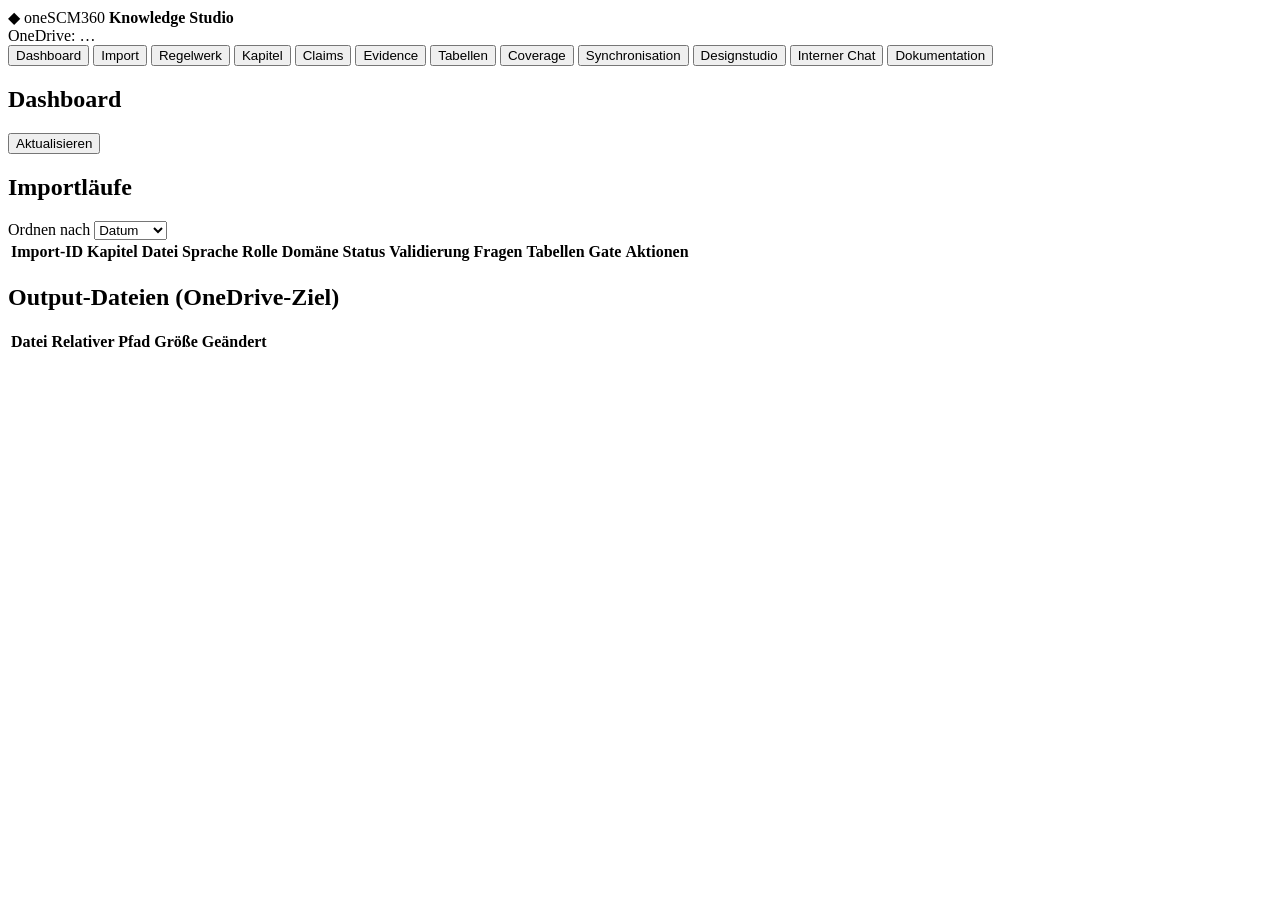
==== onescm360_app_build/index.html @ eda41f2f "Add Designstudio with variable design templates, Word templates and icons New tab "Designstudio" bas" ====
<!doctype html>
<html lang="de">
<head>
  <meta charset="utf-8">
  <meta name="viewport" content="width=device-width, initial-scale=1">
  <title>oneSCM360 Knowledge Studio</title>
  <link rel="stylesheet" href="/static/style.css">
  <script src="/static/app.js" defer></script>
</head>
<body>
  <header class="topbar">
    <div class="brand"><span class="logo" aria-hidden="true">◆</span> oneSCM360 <strong>Knowledge Studio</strong></div>
    <div class="topmeta"><span id="app-version"></span><span class="pill" id="top-onedrive" title="Lokaler OneDrive-Status">OneDrive: …</span></div>
  </header>
  <nav class="tabs" id="tabs" aria-label="Register">
    <button data-tab="dashboard">Dashboard</button>
    <button data-tab="import">Import</button>
    <button data-tab="rules">Regelwerk</button>
    <button data-tab="chapters">Kapitel</button>
    <button data-tab="claims">Claims</button>
    <button data-tab="evidence">Evidence</button>
    <button data-tab="tables">Tabellen</button>
    <button data-tab="coverage">Coverage</button>
    <button data-tab="sync">Synchronisation</button>
    <button data-tab="design">Designstudio</button>
    <button data-tab="chat">Interner Chat</button>
    <button data-tab="docs">Dokumentation</button>
  </nav>
  <div id="toast" class="toast" role="status" aria-live="polite" hidden></div>
  <main>
    <!-- Dashboard -->
    <section id="tab-dashboard" class="panel" aria-labelledby="h-dashboard">
      <div class="panel-head"><h1 id="h-dashboard">Dashboard</h1><button id="dash-refresh" class="secondary">Aktualisieren</button></div>
      <div class="kpis" id="kpis"></div>
      <div class="card" id="dash-onedrive"></div>
      <div class="panel-head queue-head"><h2>Importläufe</h2><label class="inline">Ordnen nach <select id="dash-group"><option value="">Datum</option><option value="chapterId">Kapitel</option><option value="language">Sprache</option><option value="role">Rolle</option><option value="domain">Domäne</option></select></label></div>
      <div class="table-wrap"><table id="dash-imports"><thead><tr><th>Import-ID</th><th>Kapitel</th><th>Datei</th><th>Sprache</th><th>Rolle</th><th>Domäne</th><th>Status</th><th>Validierung</th><th>Fragen</th><th>Tabellen</th><th>Gate</th><th>Aktionen</th></tr></thead><tbody></tbody></table></div>
      <h2>Output-Dateien (OneDrive-Ziel)</h2>
      <div class="table-wrap"><table id="dash-outputs"><thead><tr><th>Datei</th><th>Relativer Pfad</th><th>Größe</th><th>Geändert</th></tr></thead><tbody></tbody></table></div>
    </section>

    <!-- Import -->
    <section id="tab-import" class="panel" hidden aria-labelledby="h-import">
      <div class="panel-head"><h1 id="h-import">Kapitelimport</h1></div>
      <form id="import-form" novalidate>
        <div class="card">
          <label class="drop" for="imp-file">
            <span class="drop-title">Dateien auswählen oder hierher ziehen</span>
            <span class="muted">.docx, .html, .htm · je Datei max. 50 MB · Mehrfachauswahl möglich</span>
            <input type="file" id="imp-file" name="file" accept=".docx,.html,.htm" multiple>
          </label>
          <h2>Standard für nicht erkannte Angaben</h2>
          <p class="muted">Kapitel, Sprache, Rolle und Domäne werden je Datei aus Dateiname und Inhalt vorgeschlagen. Was nicht erkannt wird, übernimmt diese Werte. Jeder Wert ist in der Liste änderbar.</p>
          <div class="form-grid">
            <label>Kapitel<select id="imp-chapter" name="chapterId"></select></label>
            <label>Sprache<select id="imp-language" name="language"></select></label>
            <label>Rolle<select id="imp-role" name="role"></select></label>
            <label>Domäne<select id="imp-domain" name="domain"></select></label>
            <label>Quelltyp<select id="imp-source" name="sourceType"></select></label>
          </div>
        </div>
        <div id="imp-queue-card" class="card" hidden>
          <div class="panel-head queue-head">
            <h2 id="imp-queue-title">Dateien</h2>
            <label class="inline">Ordnen nach <select id="imp-group">
              <option value="chapterId">Kapitel</option><option value="language">Sprache</option>
              <option value="role">Rolle</option><option value="domain">Domäne</option><option value="name">Dateiname</option>
            </select></label>
            <button type="button" id="imp-clear" class="small">Liste leeren</button>
          </div>
          <div class="table-wrap"><table id="imp-queue"><thead><tr><th>Datei</th><th>Kapitel</th><th>Sprache</th><th>Rolle</th><th>Domäne</th><th>Quelltyp</th><th>Status</th><th></th></tr></thead><tbody></tbody></table></div>
        </div>
        <div class="card actions-card">
          <label class="check"><input type="checkbox" id="imp-force"> Gleiche Dateien erneut verarbeiten</label>
          <button type="submit" id="imp-submit" class="primary">Importieren</button>
        </div>
      </form>
      <div id="imp-progress" class="card progress-card" hidden>
        <div class="hourglass" aria-hidden="true"><span></span></div>
        <div class="progress-body">
          <div id="imp-status-text" class="status-text">Datei wird eingelesen …</div>
          <div class="bar"><div id="imp-bar" class="bar-fill"></div></div>
        </div>
      </div>
      <div id="imp-error" class="alert error" role="alert" hidden></div>
      <div id="imp-batch-summary"></div>
      <div id="imp-result"></div>
    </section>

    <!-- Regelwerk -->
    <section id="tab-rules" class="panel" hidden aria-labelledby="h-rules">
      <div class="panel-head"><h1 id="h-rules">Regelwerk</h1><span class="muted">Gespeichert in rules.json · gilt ab dem nächsten Import ohne Neustart</span></div>
      <div class="chips" id="rule-filter"></div>
      <form id="rule-new" class="card form-grid" novalidate>
        <h2 class="wide">Neue Regel</h2>
        <label>Kategorie<select id="rule-category"></select></label>
        <label>Begriff / Quelle<input id="rule-source" maxlength="200"></label>
        <label>Ziel / kanonisch<input id="rule-target" maxlength="500"></label>
        <label>Notiz<input id="rule-note" maxlength="500"></label>
        <div class="wide actions"><button type="submit" class="primary">Regel anlegen</button></div>
      </form>
      <div class="table-wrap"><table id="rules-table"><thead><tr><th>ID</th><th>Kategorie</th><th>Begriff</th><th>Ziel</th><th>Notiz</th><th>Aktionen</th></tr></thead><tbody></tbody></table></div>
      <div class="card">
        <h2>Regeln testen</h2>
        <textarea id="rule-preview-text" rows="3" placeholder="Beispieltext, z. B.: Im onescm sieht der Händler Passenger Car Aufträge ab PI16."></textarea>
        <div class="actions"><button id="rule-preview" class="secondary">Prüfen</button></div>
        <pre id="rule-preview-out" class="out"></pre>
      </div>
    </section>

    <!-- Kapitel (Fragenkataloge) -->
    <section id="tab-chapters" class="panel" hidden aria-labelledby="h-chapters">
      <div class="panel-head"><h1 id="h-chapters">Kapitel &amp; Fragenkataloge</h1><span class="muted">Je Kapitel genau 20 Fragen xx-F01 bis xx-F20. Änderungen liegen unter data\chapters und bleiben bei einem Programm-Update erhalten.</span></div>
      <div class="filters"><label>Kapitel<select id="chap-select"></select></label><div id="chap-origin" class="chap-origin"></div></div>
      <form id="chap-form" class="card" novalidate>
        <div class="form-grid">
          <label>Kapiteltitel<input id="chap-title" maxlength="150"></label>
          <label>Schema-Status<select id="chap-status"><option value="DRAFT">DRAFT (Entwurf)</option><option value="REFERENCE">REFERENCE (fachlich vollständig)</option></select></label>
          <label class="wide">Schwerpunkt<input id="chap-focus" maxlength="500"></label>
          <label class="wide">Pflichtauswertungen (durch Komma getrennt)<input id="chap-evaluations"></label>
        </div>
        <h2>Rollen für die Rollenabdeckung</h2>
        <div id="chap-roles" class="chips"></div>
        <h2>Fragen</h2>
        <div class="table-wrap"><table id="chap-questions"><thead><tr><th>Frage</th><th>Gruppe</th><th>Titel</th><th>Titel EN</th><th>Kritikalität</th></tr></thead><tbody></tbody></table></div>
        <div id="chap-message"></div>
        <div class="actions">
          <button type="submit" class="primary" id="chap-save">Speichern</button>
          <button type="button" id="chap-cancel">Abbrechen</button>
          <button type="button" id="chap-reset" class="danger">Auf Standard zurücksetzen</button>
          <a class="button-link" id="chap-csv-download" href="#">CSV herunterladen</a>
          <label class="button-link file-button">CSV importieren<input type="file" id="chap-csv" accept=".csv,text/csv"></label>
        </div>
      </form>
    </section>

    <!-- Claims -->
    <section id="tab-claims" class="panel" hidden aria-labelledby="h-claims">
      <div class="panel-head"><h1 id="h-claims">Claims</h1><span class="muted">Automatische Claims sind Vorschläge (DRAFT) und brauchen einen manuellen Review.</span></div>
      <div class="filters"><label>Kapitel<select id="claim-chapter"></select></label><label>Status<select id="claim-status"></select></label><label>Suche<input id="claim-search" placeholder="Text, ID, Rolle …"></label></div>
      <details class="card" id="claim-new-box"><summary>Neuen Claim anlegen</summary>
        <form id="claim-new" class="form-grid" novalidate>
          <label>Frage<select id="claim-new-question"></select></label>
          <label class="wide">Aussage<textarea id="claim-new-text" rows="2"></textarea></label>
          <div class="wide actions"><button type="submit" class="primary">Claim anlegen</button></div>
        </form>
      </details>
      <div class="split">
        <div class="table-wrap"><table id="claims-table"><thead><tr><th>Claim</th><th>Frage</th><th>Aussage</th><th>Krit.</th><th>Evidence</th><th>Status</th></tr></thead><tbody></tbody></table></div>
        <div id="claim-editor" class="card editor" hidden></div>
      </div>
    </section>

    <!-- Evidence -->
    <section id="tab-evidence" class="panel" hidden aria-labelledby="h-evidence">
      <div class="panel-head"><h1 id="h-evidence">Evidence</h1><span class="muted">Rovo ist Recherchequelle (INDIRECT); finale Nachweise kommen aus Jira/Confluence.</span></div>
      <div class="filters"><label>Kapitel<select id="ev-chapter"></select></label></div>
      <div class="table-wrap"><table id="evidence-table"><thead><tr><th>Evidence</th><th>Claim</th><th>Quelle</th><th>Titel / Key</th><th>Stufe</th><th>Status</th><th>Faktor</th><th>Aktionen</th></tr></thead><tbody></tbody></table></div>
    </section>

    <!-- Tabellen -->
    <section id="tab-tables" class="panel" hidden aria-labelledby="h-tables">
      <div class="panel-head"><h1 id="h-tables">Tabellen</h1></div>
      <div class="filters"><label>Kapitel<select id="tbl-chapter"></select></label></div>
      <div class="table-wrap"><table id="tables-table"><thead><tr><th>Tabelle</th><th>Import</th><th>Quellfrage</th><th>Zeilen × Spalten</th><th>Review</th><th>Export</th></tr></thead><tbody></tbody></table></div>
      <div id="tbl-preview" class="card" hidden></div>
    </section>

    <!-- Coverage -->
    <section id="tab-coverage" class="panel" hidden aria-labelledby="h-coverage">
      <div class="panel-head"><h1 id="h-coverage">Coverage &amp; Gates</h1><label class="inline">Kapitel <select id="cov-chapter"></select></label><button id="cov-refresh" class="secondary">Neu berechnen</button></div>
      <div id="cov-summary" class="card"></div>
      <div class="kpis" id="cov-dims"></div>
      <div class="card"><h2>Hard Blocker</h2><ul id="cov-blockers" class="list"></ul></div>
      <div class="card"><h2>Konflikte</h2><div class="table-wrap"><table id="conflicts-table"><thead><tr><th>ID</th><th>Typ</th><th>Schwere</th><th>Beschreibung</th><th>Claims</th><th>Status</th><th>Aktion</th></tr></thead><tbody></tbody></table></div></div>
      <div class="card"><h2>Rollenabdeckung</h2><div class="table-wrap"><table id="cov-roles"><thead></thead><tbody></tbody></table></div></div>
    </section>

    <!-- Synchronisation -->
    <section id="tab-sync" class="panel" hidden aria-labelledby="h-sync">
      <div class="panel-head"><h1 id="h-sync">Synchronisation</h1></div>
      <div class="card">
        <h2>Verbindung zum lokalen OneDrive-Ordner</h2>
        <form id="sync-form" class="form-grid" novalidate>
          <label class="wide">Lokaler Zielpfad<input id="sync-path" placeholder="C:\Users\…\OneDrive - …\-oneSCM360"></label>
          <div class="wide actions"><button type="submit" class="primary">Pfad speichern &amp; prüfen</button><button type="button" id="sync-reset" class="secondary">Auf ONESCM_LOCAL_ONEDRIVE_ROOT zurücksetzen</button></div>
        </form>
        <dl id="sync-status" class="kv"></dl>
      </div>
      <div class="card">
        <h2>Export</h2>
        <div class="form-grid">
          <label>Kapitel<select id="sync-chapter"></select></label>
          <div class="actions"><button id="sync-structure" class="secondary">Ordnerstruktur anlegen</button><button id="sync-export" class="primary">Kapitel exportieren</button></div>
        </div>
        <div id="sync-result"></div>
      </div>
      <div class="card">
        <h2>Handbuchstand erzeugen</h2>
        <p class="muted">Draft ist immer möglich, Reviewed nur ohne Hard Blocker, Released nur bei Gate READY. Ablage: <code>05_Manual_Generated/&lt;Stufe&gt;</code> als HTML (öffnet in Word) und Markdown.</p>
        <div class="form-grid">
          <label>Kapitel<select id="man-chapter"></select></label>
          <label>Designvorlage<select id="man-design"></select></label>
          <label>Stufe<select id="man-stage"><option value="Draft">Draft</option><option value="Reviewed">Reviewed</option><option value="Released">Released</option></select></label>
          <div class="actions"><button type="button" id="man-preview" class="secondary">Vorschau</button><button type="button" id="man-generate" class="primary">Handbuchstand erzeugen</button></div>
        </div>
        <div id="man-result"></div>
        <iframe id="man-frame" class="manual-frame" title="Vorschau Handbuchstand" sandbox="" hidden></iframe>
      </div>
      <div class="card">
        <h2>Datenbereinigung</h2>
        <p class="muted">Regeln aus <code>cleanup_rules.json</code>. Zuerst Vorschau, dann ausgewählte Einträge bereinigen. Claims und Evidence bleiben beim Archivieren erhalten.</p>
        <ul id="clean-rules" class="list"></ul>
        <div class="actions"><button type="button" id="clean-preview" class="secondary">Vorschau</button><button type="button" id="clean-run" class="danger" disabled>Ausgewählte bereinigen</button></div>
        <div id="clean-result"></div>
      </div>
      <div class="card note">
        <h2>Manueller SharePoint-Transfer</h2>
        <ol>
          <li>Im OneDrive-Client prüfen, dass die Dateien synchronisiert sind (keine Konfliktkopien).</li>
          <li>ZIP-Paket aus <code>06_Exports/Packages</code> bzw. CSV-Dateien aus <code>06_Exports/CSV</code> öffnen.</li>
          <li>CSV-Dateien manuell in die SharePoint-Listen „oneSCM Knowledge Blocks“, „Claims“, „Evidence“ und „Coverage“ übernehmen.</li>
        </ol>
        <p class="muted">Cloudstatus im manuellen Betriebsmodus: <strong>NOT_VERIFIABLE_WITHOUT_GRAPH</strong>.</p>
      </div>
    </section>

    <!-- Designstudio -->
    <section id="tab-design" class="panel" hidden aria-labelledby="h-design">
      <div class="panel-head"><h1 id="h-design">Designstudio</h1><span class="muted">Designvorlagen für Benutzerhandbuch, Release Letter, Quick Reference, Trainingsunterlage … – alle Werte variabel. Gespeichert unter data\design_templates.json.</span></div>
      <div class="card design-bar">
        <ul id="ds-templates" class="template-list" aria-label="Designvorlagen"></ul>
        <div class="actions">
          <button type="button" id="ds-new" class="small secondary">Duplizieren</button>
          <button type="button" id="ds-delete" class="small danger">Löschen</button>
          <button type="button" id="ds-reset" class="small">Zurücksetzen</button>
          <label class="button-link file-button small-link">JSON importieren<input type="file" id="ds-import" accept=".json,application/json"></label>
          <a class="button-link small-link" id="ds-export" href="#">JSON exportieren</a>
        </div>
      </div>
      <div class="design-layout">
        <form id="ds-form" class="design-editor" novalidate>
          <details class="card" open><summary>Allgemein</summary><div class="form-grid" id="ds-general"></div></details>
          <details class="card"><summary>Seite, Kopf- und Fußzeile</summary><div class="form-grid" id="ds-page"></div>
            <p class="muted">Platzhalter: <span id="ds-placeholders" class="mono"></span>. {page}/{pages} werden in Word zu Seitenzahl-Feldern.</p></details>
          <details class="card" open><summary>Schriften &amp; Typografie</summary><div class="form-grid" id="ds-fonts"></div>
            <div class="table-wrap"><table id="ds-typo"><thead><tr><th>Element</th><th>Schrift</th><th>Größe pt</th><th>Schnitt</th><th title="kursiv">K</th><th title="Versalien">V</th><th>Zeilen&shy;abstand</th><th>vor pt</th><th>nach pt</th><th>Farbe</th></tr></thead><tbody></tbody></table></div></details>
          <details class="card"><summary>Farbpalette</summary><div class="color-grid" id="ds-colors"></div></details>
          <details class="card"><summary>Tabellen, Hinweisboxen, Badges, Platzhalter</summary><div class="form-grid" id="ds-elements"></div></details>
          <details class="card"><summary>Icons</summary><div class="form-grid" id="ds-icons"></div></details>
          <div id="ds-message"></div>
          <div class="card actions-card">
            <div class="actions"><button type="submit" class="primary" id="ds-save">Speichern</button><button type="button" id="ds-cancel">Verwerfen</button></div>
            <div class="actions">
              <a class="button-link" id="ds-dl-pattern" href="#">Design-Pattern (HTML)</a>
              <a class="button-link" id="ds-dl-dotx" href="#">Word-Vorlage (.dotx)</a>
              <a class="button-link" id="ds-dl-docx" href="#">Musterdokument (.docx)</a>
            </div>
          </div>
        </form>
        <div class="design-preview card">
          <div class="panel-head"><h2>Vorschau</h2><span class="muted" id="ds-preview-state">aktualisiert sich beim Bearbeiten</span></div>
          <iframe id="ds-frame" class="design-frame" title="Vorschau Designvorlage" sandbox=""></iframe>
        </div>
      </div>
      <div class="card">
        <div class="panel-head queue-head"><h2>Icon-Auswahl</h2><label class="inline">Farbe <select id="ds-icon-color"></select></label><a class="button-link" id="ds-icons-zip" href="/api/design/icons.zip">Alle Icons als ZIP (SVG)</a></div>
        <p class="muted">Einheitliche Linien-Icons (24 × 24, für Word über Einfügen → Bilder als SVG). Klick lädt das Icon in der gewählten Farbe herunter.</p>
        <div id="ds-gallery"></div>
      </div>
    </section>

    <!-- Interner Chat -->
    <section id="tab-chat" class="panel" hidden aria-labelledby="h-chat">
      <div class="panel-head"><h1 id="h-chat">Interner Chat</h1><span class="muted">Der Router schlägt genau eine Funktion aus der Tool Registry vor – die Security Policy entscheidet, ob sie ausgeführt wird. Kein Internet, kein externes LLM.</span></div>
      <details class="card" id="chat-registry-box"><summary>Tool Registry v1 (10 Funktionen)</summary>
        <div class="table-wrap"><table id="chat-registry"><thead><tr><th>Tool</th><th>Zweck</th><th>Quelle</th><th>Operation</th><th>Netz</th><th>Schreibend</th><th>Status</th></tr></thead><tbody></tbody></table></div>
      </details>
      <div class="chat-layout">
        <div class="card chat-main">
          <div id="chat-log" class="chat-log" aria-live="polite"></div>
          <div id="chat-examples" class="chips"></div>
          <form id="chat-form" class="chat-form" novalidate>
            <textarea id="chat-input" rows="2" maxlength="2000" placeholder="Frage stellen, z. B. „Warum ist CH01 blockiert?“ – Enter sendet, Umschalt+Enter für neue Zeile" aria-label="Frage"></textarea>
            <button type="submit" id="chat-send" class="primary">Senden</button>
          </form>
        </div>
        <aside class="chat-side">
          <div class="card" id="chat-security">
            <h2>Sicherheit</h2>
            <dl class="kv" id="chat-policy"></dl>
          </div>
          <div class="card">
            <h2>Router</h2>
            <label>Modus<select id="chat-mode"><option value="rules">Regeln (offline, nachvollziehbar)</option><option value="model">Lokales Modell (z. B. FunctionGemma über Ollama)</option></select></label>
            <p class="muted" id="chat-router-info"></p>
            <div class="actions"><button type="button" id="chat-eval" class="secondary">Routing-Testsuite ausführen</button></div>
            <div id="chat-eval-result"></div>
          </div>
          <div class="card">
            <h2>Audit-Protokoll</h2>
            <p class="muted">Pro Werkzeugaufruf: Zeit, Benutzer, Tool, Operation, Ergebnis. Ohne Frage- und Dokumentinhalte.</p>
            <div class="actions"><button type="button" id="chat-audit-refresh" class="small">Aktualisieren</button></div>
            <ul id="chat-audit" class="audit-list"></ul>
          </div>
          <div class="card">
            <h2>Trainingsdaten</h2>
            <p class="muted">Vorlagen über alle Kapitel, Rollen und Fahrzeugtypen plus bestätigtes Feedback – nur Tools der Registry, im Format des FunctionGemma-Notebooks. Die Fragen der Testsuite sind ausgeschlossen.</p>
            <div class="actions"><a class="button-link" id="chat-train-notebook" href="/api/chat/training-data?format=notebook">JSONL (Notebook-Format)</a><a class="button-link" href="/api/chat/training-data?format=messages">JSONL (Chat-Format)</a></div>
          </div>
        </aside>
      </div>
    </section>

    <!-- Dokumentation -->
    <section id="tab-docs" class="panel" hidden aria-labelledby="h-docs">
      <div class="panel-head"><h1 id="h-docs">Dokumentation</h1></div>
      <article id="docs-body" class="card doc"></article>
    </section>
  </main>
</body>
</html>
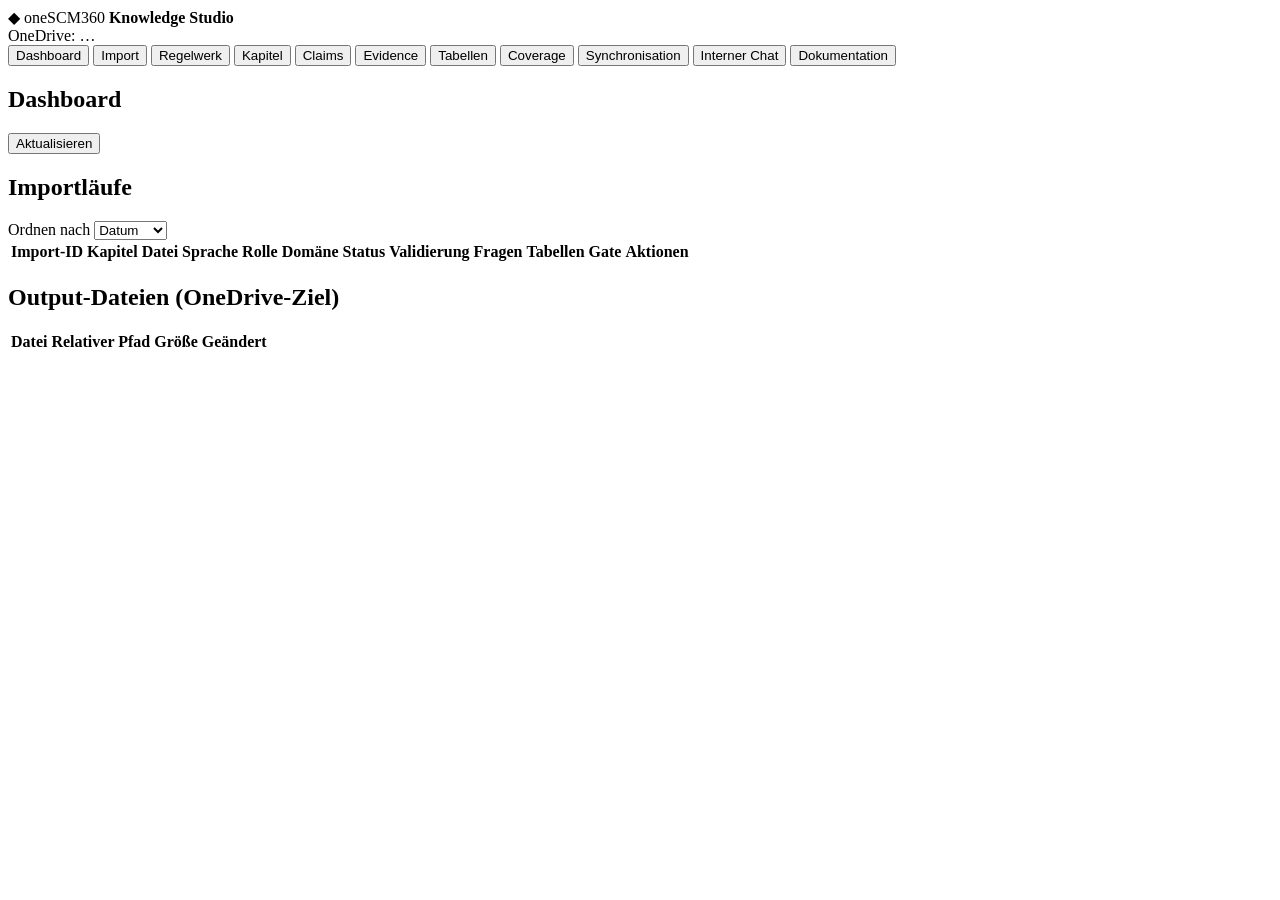
==== commit d7d4f531: "Merge pull request #6 from Andreas76761/feature/chapter-editor Knowledge Studio: chapter editor, use" ====
--- a/onescm360_app_build/index.html
+++ b/onescm360_app_build/index.html
@@ -22,7 +22,6 @@
     <button data-tab="tables">Tabellen</button>
     <button data-tab="coverage">Coverage</button>
     <button data-tab="sync">Synchronisation</button>
-    <button data-tab="design">Designstudio</button>
     <button data-tab="chat">Interner Chat</button>
     <button data-tab="docs">Dokumentation</button>
   </nav>
@@ -200,7 +199,6 @@
         <p class="muted">Draft ist immer möglich, Reviewed nur ohne Hard Blocker, Released nur bei Gate READY. Ablage: <code>05_Manual_Generated/&lt;Stufe&gt;</code> als HTML (öffnet in Word) und Markdown.</p>
         <div class="form-grid">
           <label>Kapitel<select id="man-chapter"></select></label>
-          <label>Designvorlage<select id="man-design"></select></label>
           <label>Stufe<select id="man-stage"><option value="Draft">Draft</option><option value="Reviewed">Reviewed</option><option value="Released">Released</option></select></label>
           <div class="actions"><button type="button" id="man-preview" class="secondary">Vorschau</button><button type="button" id="man-generate" class="primary">Handbuchstand erzeugen</button></div>
         </div>
@@ -222,51 +220,6 @@
           <li>CSV-Dateien manuell in die SharePoint-Listen „oneSCM Knowledge Blocks“, „Claims“, „Evidence“ und „Coverage“ übernehmen.</li>
         </ol>
         <p class="muted">Cloudstatus im manuellen Betriebsmodus: <strong>NOT_VERIFIABLE_WITHOUT_GRAPH</strong>.</p>
-      </div>
-    </section>
-
-    <!-- Designstudio -->
-    <section id="tab-design" class="panel" hidden aria-labelledby="h-design">
-      <div class="panel-head"><h1 id="h-design">Designstudio</h1><span class="muted">Designvorlagen für Benutzerhandbuch, Release Letter, Quick Reference, Trainingsunterlage … – alle Werte variabel. Gespeichert unter data\design_templates.json.</span></div>
-      <div class="card design-bar">
-        <ul id="ds-templates" class="template-list" aria-label="Designvorlagen"></ul>
-        <div class="actions">
-          <button type="button" id="ds-new" class="small secondary">Duplizieren</button>
-          <button type="button" id="ds-delete" class="small danger">Löschen</button>
-          <button type="button" id="ds-reset" class="small">Zurücksetzen</button>
-          <label class="button-link file-button small-link">JSON importieren<input type="file" id="ds-import" accept=".json,application/json"></label>
-          <a class="button-link small-link" id="ds-export" href="#">JSON exportieren</a>
-        </div>
-      </div>
-      <div class="design-layout">
-        <form id="ds-form" class="design-editor" novalidate>
-          <details class="card" open><summary>Allgemein</summary><div class="form-grid" id="ds-general"></div></details>
-          <details class="card"><summary>Seite, Kopf- und Fußzeile</summary><div class="form-grid" id="ds-page"></div>
-            <p class="muted">Platzhalter: <span id="ds-placeholders" class="mono"></span>. {page}/{pages} werden in Word zu Seitenzahl-Feldern.</p></details>
-          <details class="card" open><summary>Schriften &amp; Typografie</summary><div class="form-grid" id="ds-fonts"></div>
-            <div class="table-wrap"><table id="ds-typo"><thead><tr><th>Element</th><th>Schrift</th><th>Größe pt</th><th>Schnitt</th><th title="kursiv">K</th><th title="Versalien">V</th><th>Zeilen&shy;abstand</th><th>vor pt</th><th>nach pt</th><th>Farbe</th></tr></thead><tbody></tbody></table></div></details>
-          <details class="card"><summary>Farbpalette</summary><div class="color-grid" id="ds-colors"></div></details>
-          <details class="card"><summary>Tabellen, Hinweisboxen, Badges, Platzhalter</summary><div class="form-grid" id="ds-elements"></div></details>
-          <details class="card"><summary>Icons</summary><div class="form-grid" id="ds-icons"></div></details>
-          <div id="ds-message"></div>
-          <div class="card actions-card">
-            <div class="actions"><button type="submit" class="primary" id="ds-save">Speichern</button><button type="button" id="ds-cancel">Verwerfen</button></div>
-            <div class="actions">
-              <a class="button-link" id="ds-dl-pattern" href="#">Design-Pattern (HTML)</a>
-              <a class="button-link" id="ds-dl-dotx" href="#">Word-Vorlage (.dotx)</a>
-              <a class="button-link" id="ds-dl-docx" href="#">Musterdokument (.docx)</a>
-            </div>
-          </div>
-        </form>
-        <div class="design-preview card">
-          <div class="panel-head"><h2>Vorschau</h2><span class="muted" id="ds-preview-state">aktualisiert sich beim Bearbeiten</span></div>
-          <iframe id="ds-frame" class="design-frame" title="Vorschau Designvorlage" sandbox=""></iframe>
-        </div>
-      </div>
-      <div class="card">
-        <div class="panel-head queue-head"><h2>Icon-Auswahl</h2><label class="inline">Farbe <select id="ds-icon-color"></select></label><a class="button-link" id="ds-icons-zip" href="/api/design/icons.zip">Alle Icons als ZIP (SVG)</a></div>
-        <p class="muted">Einheitliche Linien-Icons (24 × 24, für Word über Einfügen → Bilder als SVG). Klick lädt das Icon in der gewählten Farbe herunter.</p>
-        <div id="ds-gallery"></div>
       </div>
     </section>
 
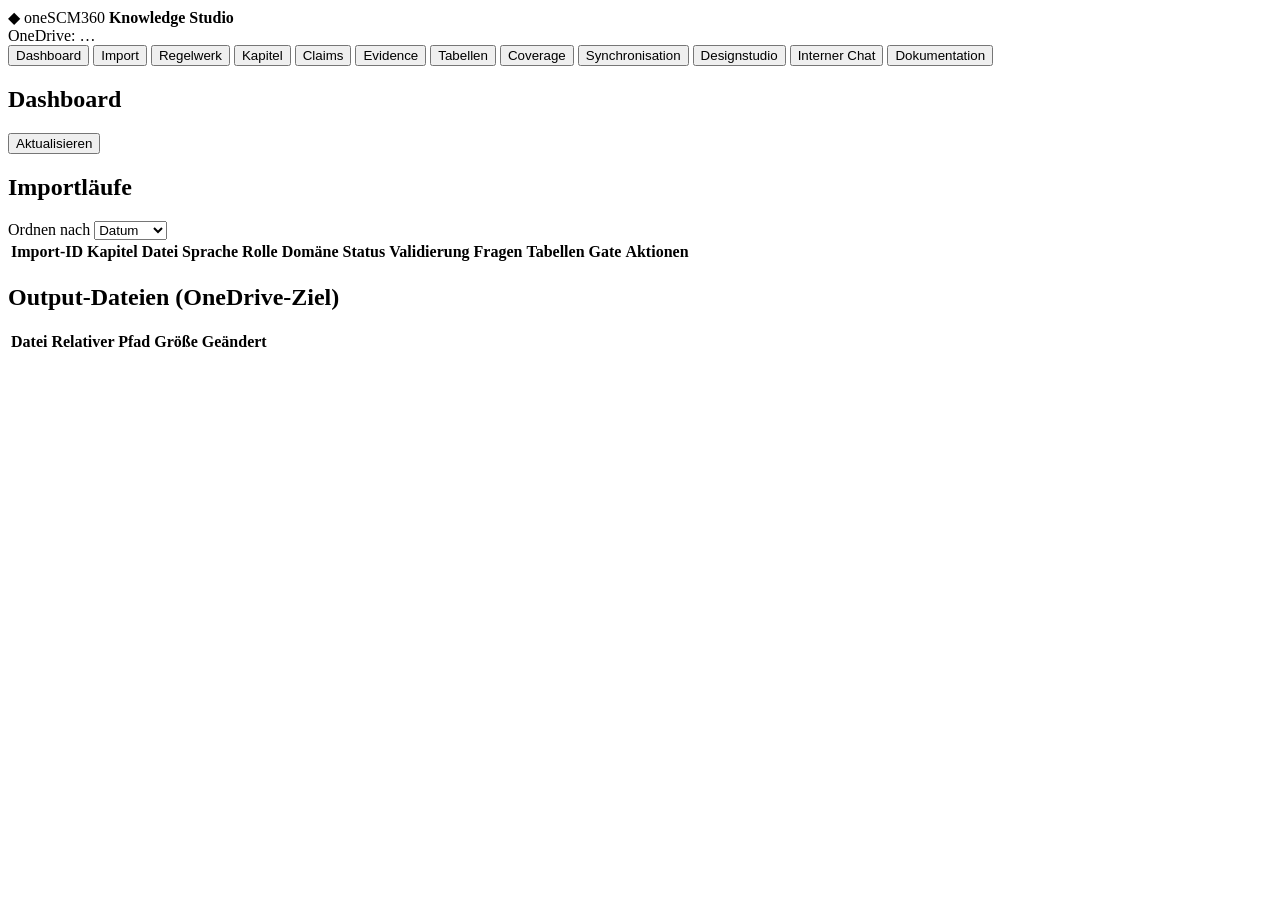
==== commit 874a5823: "Merge pull request #7 from Andreas76761/feature/design-studio Knowledge Studio: Designstudio with va" ====
--- a/onescm360_app_build/index.html
+++ b/onescm360_app_build/index.html
@@ -22,6 +22,7 @@
     <button data-tab="tables">Tabellen</button>
     <button data-tab="coverage">Coverage</button>
     <button data-tab="sync">Synchronisation</button>
+    <button data-tab="design">Designstudio</button>
     <button data-tab="chat">Interner Chat</button>
     <button data-tab="docs">Dokumentation</button>
   </nav>
@@ -199,6 +200,7 @@
         <p class="muted">Draft ist immer möglich, Reviewed nur ohne Hard Blocker, Released nur bei Gate READY. Ablage: <code>05_Manual_Generated/&lt;Stufe&gt;</code> als HTML (öffnet in Word) und Markdown.</p>
         <div class="form-grid">
           <label>Kapitel<select id="man-chapter"></select></label>
+          <label>Designvorlage<select id="man-design"></select></label>
           <label>Stufe<select id="man-stage"><option value="Draft">Draft</option><option value="Reviewed">Reviewed</option><option value="Released">Released</option></select></label>
           <div class="actions"><button type="button" id="man-preview" class="secondary">Vorschau</button><button type="button" id="man-generate" class="primary">Handbuchstand erzeugen</button></div>
         </div>
@@ -220,6 +222,65 @@
           <li>CSV-Dateien manuell in die SharePoint-Listen „oneSCM Knowledge Blocks“, „Claims“, „Evidence“ und „Coverage“ übernehmen.</li>
         </ol>
         <p class="muted">Cloudstatus im manuellen Betriebsmodus: <strong>NOT_VERIFIABLE_WITHOUT_GRAPH</strong>.</p>
+      </div>
+    </section>
+
+    <!-- Designstudio -->
+    <section id="tab-design" class="panel" hidden aria-labelledby="h-design">
+      <div class="panel-head"><h1 id="h-design">Designstudio</h1><span class="muted">Designvorlagen für Benutzerhandbuch, Release Letter, Quick Reference, Trainingsunterlage … – alle Werte variabel. Gespeichert unter data\design_templates.json.</span></div>
+      <div class="card design-bar">
+        <ul id="ds-templates" class="template-list" aria-label="Designvorlagen"></ul>
+        <div class="actions">
+          <button type="button" id="ds-new" class="small secondary">Duplizieren</button>
+          <button type="button" id="ds-delete" class="small danger">Löschen</button>
+          <button type="button" id="ds-reset" class="small">Zurücksetzen</button>
+          <label class="button-link file-button small-link">JSON importieren<input type="file" id="ds-import" accept=".json,application/json"></label>
+          <a class="button-link small-link" id="ds-export" href="#">JSON exportieren</a>
+        </div>
+      </div>
+      <div class="design-layout">
+        <form id="ds-form" class="design-editor" novalidate>
+          <details class="card" open><summary>Allgemein</summary><div class="form-grid" id="ds-general"></div></details>
+          <details class="card"><summary>Seite, Kopf- und Fußzeile</summary><div class="form-grid" id="ds-page"></div>
+            <p class="muted">Platzhalter: <span id="ds-placeholders" class="mono"></span>. {page}/{pages} werden in Word zu Seitenzahl-Feldern.</p></details>
+          <details class="card" open><summary>Schriften &amp; Typografie</summary><div class="form-grid" id="ds-fonts"></div>
+            <div class="table-wrap"><table id="ds-typo"><thead><tr><th>Element</th><th>Schrift</th><th>Größe pt</th><th>Schnitt</th><th title="kursiv">K</th><th title="Versalien">V</th><th>Zeilen&shy;abstand</th><th>vor pt</th><th>nach pt</th><th>Farbe</th></tr></thead><tbody></tbody></table></div></details>
+          <details class="card"><summary>Schnellvorlagen: Farbschema &amp; Größenskala</summary>
+            <p class="muted">Farbschema setzt Primär-, Akzent-, Text- und Linienfarbe sowie die Schriften. Die Größenskala berechnet Überschriften aus Grundgröße × Skala (H3 = ×1, H2 = ×2, H1 = ×3 Stufen).</p>
+            <div class="actions" id="ds-schemes"></div>
+            <div class="form-grid">
+              <label>Grundgröße Fließtext (pt)<input type="number" id="ds-scale-base" min="9" max="13" step="0.5" value="11"></label>
+              <label>Größenskala<select id="ds-scale-ratio"><option value="1.125">1,125 dezent</option><option value="1.2">1,2 ausgewogen</option><option value="1.25" selected>1,25 klar</option><option value="1.333">1,333 kräftig</option></select></label>
+              <div class="actions"><button type="button" id="ds-scale-apply" class="secondary">Größenskala anwenden</button></div>
+            </div></details>
+          <details class="card"><summary>Farbpalette</summary><div class="color-grid" id="ds-colors"></div></details>
+          <details class="card"><summary>Layoutboxen (12)</summary>
+            <p class="muted">★ = empfohlene Icons für die Box. Zweck und Einsatz sind fest, alles andere ist einstellbar. Das Word-Symbol ersetzt in Word das Icon.</p>
+            <div class="table-wrap"><table id="ds-boxes"><thead><tr><th>Box</th><th>Icon</th><th>Rahmen</th><th>Fläche</th><th>Titel</th><th>Beispieltext</th><th>Word-Formatvorlage</th><th>Symbol</th></tr></thead><tbody></tbody></table></div></details>
+          <details class="card"><summary>Tabellen, Hinweisboxen, Badges, Platzhalter</summary><div class="form-grid" id="ds-elements"></div></details>
+          <details class="card"><summary>Icons</summary><div class="form-grid" id="ds-icons"></div></details>
+          <div id="ds-message"></div>
+          <div class="card actions-card">
+            <div class="actions"><button type="submit" class="primary" id="ds-save">Speichern</button><button type="button" id="ds-cancel">Verwerfen</button></div>
+            <div class="actions">
+              <a class="button-link" id="ds-dl-pattern" href="#">Design-Pattern (HTML)</a>
+              <a class="button-link" id="ds-dl-dotx" href="#">Word-Vorlage (.dotx)</a>
+              <a class="button-link" id="ds-dl-docx" href="#">Musterdokument (.docx)</a>
+              <a class="button-link" id="ds-dl-css" href="#">CSS-Variablen</a>
+            </div>
+          </div>
+        </form>
+        <div class="design-preview card">
+          <div class="panel-head"><h2>Vorschau</h2><span class="muted" id="ds-preview-state">aktualisiert sich beim Bearbeiten</span></div>
+          <iframe id="ds-frame" class="design-frame" title="Vorschau Designvorlage" sandbox=""></iframe>
+        </div>
+      </div>
+      <div class="card">
+        <div class="panel-head queue-head"><h2>Icon-Auswahl</h2>
+          <label class="inline">Set <select id="ds-icon-set"><option value="">Alle</option><option value="onescm">oneSCM360 (33)</option><option value="document">Dokumentsymbole (40)</option><option value="roles">Rollen (6)</option><option value="flags">Flaggen (12)</option></select></label>
+          <label class="inline">Farbe <select id="ds-icon-color"></select></label><a class="button-link" id="ds-icons-zip" href="/api/design/icons.zip">Alle Icons als ZIP (SVG)</a></div>
+        <p class="muted">Linien-Icons 24 × 24: oneSCM360 (eigene Gestaltung), Dokumentsymbole und Rollen aus Lucide (ISC-Lizenz), Flaggen aus flag-icons (MIT-Lizenz). Klick lädt das Icon als SVG herunter – in Word über Einfügen → Bilder → Dieses Gerät.</p>
+        <div id="ds-gallery"></div>
       </div>
     </section>
 
